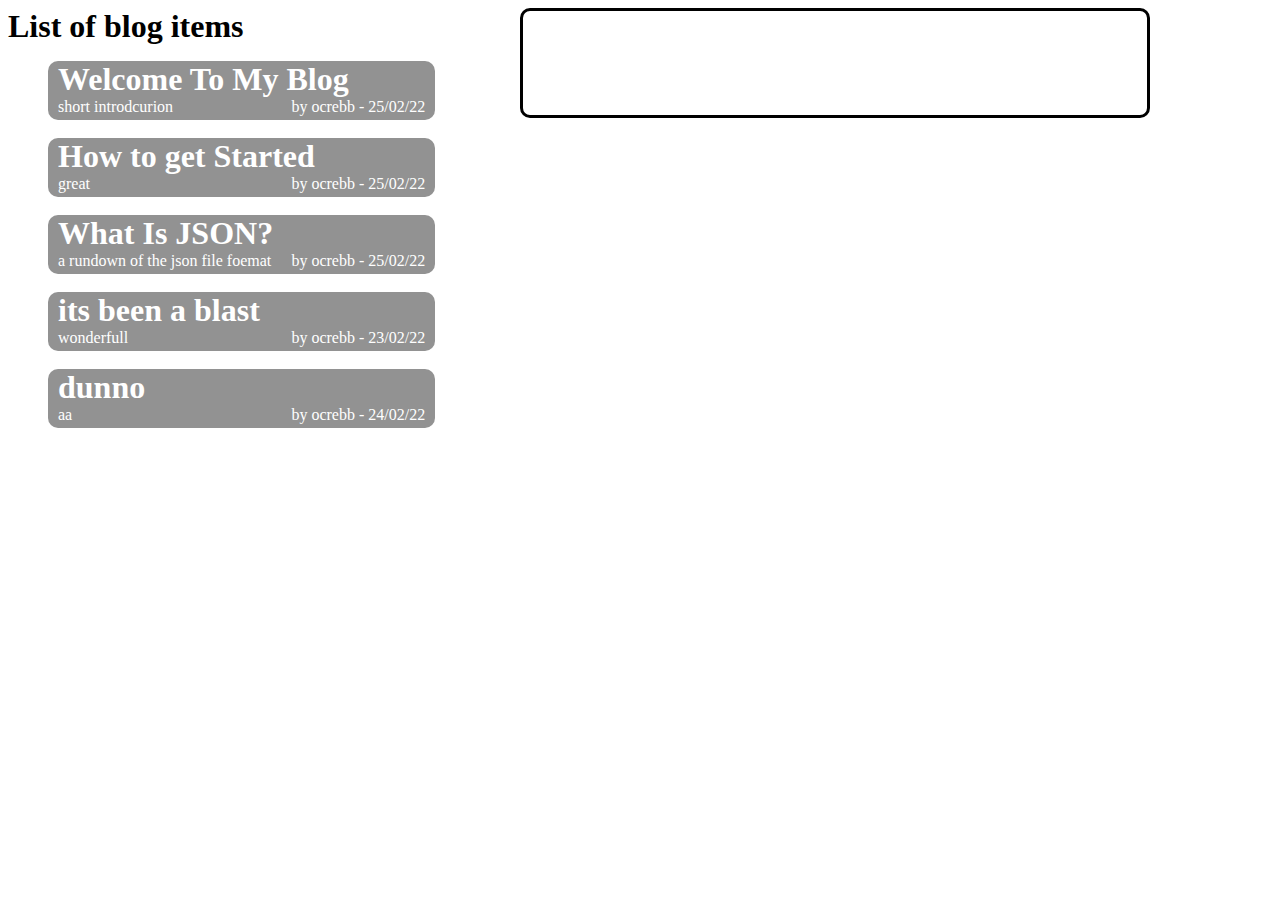
==== index.html @ 06d1c23e "add files" ====
<!DOCTYPE html>
<html>

<head>
	<script src="https://ocrebb776.github.io/ocrebb-reuse/index.js"></script>
	<style>
	body {
		font-family: Cambria, Cochin, Georgia, Times, 'Times New Roman', serif
	}

	.box {
		background-color: rgb(146, 146, 146);
		color: rgb(255, 255, 255);
		width: 500px;
		height: fit-content;
		border-radius: 10px;
		padding-left: 10px;
		padding-right: 10px;
		max-width: 30%;
		padding-bottom: 4px;
	}

	.box:active {
		background-color: rgb(202, 202, 202);
	}

	#dem {
		border: 3px solid black;
		width: 48%;
		height: fit-content;
		border-radius: 10px;
		padding-left: 10px;
		max-width: 60%;
		padding-bottom: 4px;
		position: absolute;
		margin-left: 40%;
		min-height: 100px;
		text-align: center;
		margin-right: 10vw;
	}

	h1 {
		display: inline;
	}

	h2 {
		display: inline;
	}

	img {
		max-width: 100%;
		height: fit-content;
		max-height: 700px;
	}

	.left {
		float: right;
	}
	</style>
</head>

<body>
	<div id="dem"></div>
	<h1>List of blog items</h1>
	<ul>
		<p id="demo"></p>
	</ul>
</body>
<script>
// function opens stuff
function openview(id, ti, des, con) {
	document.getElementById("dem").innerHTML = '<div class="main"><h1>' + ti + '</h1><br><h2>' + des + '</h2>' + con + '</div>';
}
let txt = "";
let dataa = []
// what to do 
x = fetch('json.json').then(results => results.json()).then(data => {
	dataa = Object.assign({}, data);
	// loop for how many in data
	for(x in dataa) {
		// create boxes
		txt += '<div id="' + dataa[x].id + '" class="box" onclick="openview(' + dataa[x].id + ',`' + dataa[x].title + '`,`' + dataa[x].desc + '`,`' + dataa[x].contents + '`)"><h1 style="display:inline;" >' + data[x].title + '</h1><br>' + data[x].desc + '<span class="left">by ' + data[x].auth + ' - ' + data[x].time + '</span></div><br>';
	}; //display boxes
	document.getElementById("demo").innerHTML = txt;
});
</script>
</script>

</html>
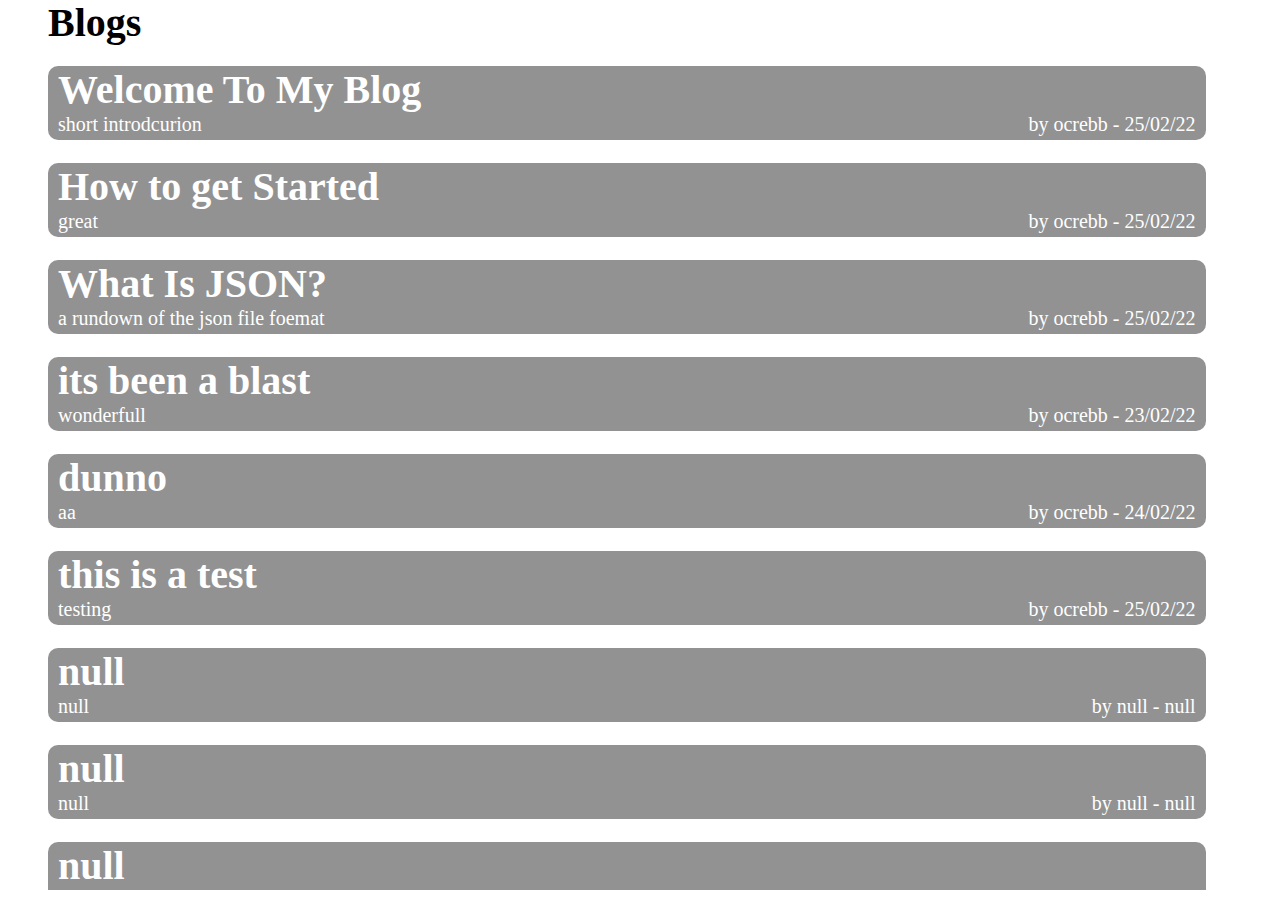
==== commit 160f45f6: "scroll" ====
--- a/index.html
+++ b/index.html
@@ -2,87 +2,125 @@
 <html>
 
 <head>
+	<link href='https://fonts.googleapis.com/css?family=Sofia' rel='stylesheet'>
 	<script src="https://ocrebb776.github.io/ocrebb-reuse/index.js"></script>
 	<style>
-	body {
-		font-family: Cambria, Cochin, Georgia, Times, 'Times New Roman', serif
-	}
+		body {
+			font-family: Tahoma;
+			font-size: 0;
+		}
 
-	.box {
-		background-color: rgb(146, 146, 146);
-		color: rgb(255, 255, 255);
-		width: 500px;
-		height: fit-content;
-		border-radius: 10px;
-		padding-left: 10px;
-		padding-right: 10px;
-		max-width: 30%;
-		padding-bottom: 4px;
-	}
+		/* width */
+		::-webkit-scrollbar {
+			width: 10px;
+		}
 
-	.box:active {
-		background-color: rgb(202, 202, 202);
-	}
+		/* Track */
+		::-webkit-scrollbar-track {
+			background: #f1f1f1;
+		}
 
-	#dem {
-		border: 3px solid black;
-		width: 48%;
-		height: fit-content;
-		border-radius: 10px;
-		padding-left: 10px;
-		max-width: 60%;
-		padding-bottom: 4px;
-		position: absolute;
-		margin-left: 40%;
-		min-height: 100px;
-		text-align: center;
-		margin-right: 10vw;
-	}
+		/* Handle */
+		::-webkit-scrollbar-thumb {
+			background: #888;
+		}
 
-	h1 {
-		display: inline;
-	}
+		/* Handle on hover */
+		::-webkit-scrollbar-thumb:hover {
+			background: #555;
+		}
 
-	h2 {
-		display: inline;
-	}
+		.box {
+			background-color: rgb(146, 146, 146);
+			color: rgb(255, 255, 255);
+			height: fit-content;
+			border-radius: 10px;
+			padding-left: 10px;
+			padding-right: 10px;
+			width: 90%;
+			padding-bottom: 4px;
+			font-size: 20px;
 
-	img {
-		max-width: 100%;
-		height: fit-content;
-		max-height: 700px;
-	}
+		}
 
-	.left {
-		float: right;
-	}
+		.box:active {
+			background-color: rgb(202, 202, 202);
+		}
+
+		#dem {
+			margin-top: 5vh;
+			width: 0%;
+			height: fit-content;
+			border-radius: 10px;
+			padding-left: 10px;
+			max-width: 60%;
+			padding-bottom: 4px;
+			position: absolute;
+			margin-left: 40%;
+			min-height: 0;
+			text-align: center;
+			margin-right: 10vw;
+			font-size: 20px;
+		}
+
+		h1 {
+			display: inline;
+		}
+
+		h2 {
+			display: inline;
+		}
+
+		img {
+			max-width: 100%;
+			height: fit-content;
+			max-height: 700px;
+		}
+
+		.left {
+			float: right;
+		}
+
+		#scroll {
+			overflow-y: scroll;
+			width: 100%;
+			height: 99vh;
+			margin-top: -1vh;
+			margin-bottom: 0;
+			font-size: 20px;
+		}
 	</style>
 </head>
 
 <body>
 	<div id="dem"></div>
-	<h1>List of blog items</h1>
-	<ul>
+	<ul id="scroll">
+		<h1>Blogs</h1>
 		<p id="demo"></p>
 	</ul>
 </body>
 <script>
-// function opens stuff
-function openview(id, ti, des, con) {
-	document.getElementById("dem").innerHTML = '<div class="main"><h1>' + ti + '</h1><br><h2>' + des + '</h2>' + con + '</div>';
-}
-let txt = "";
-let dataa = []
-// what to do 
-x = fetch('json.json').then(results => results.json()).then(data => {
-	dataa = Object.assign({}, data);
-	// loop for how many in data
-	for(x in dataa) {
-		// create boxes
-		txt += '<div id="' + dataa[x].id + '" class="box" onclick="openview(' + dataa[x].id + ',`' + dataa[x].title + '`,`' + dataa[x].desc + '`,`' + dataa[x].contents + '`)"><h1 style="display:inline;" >' + data[x].title + '</h1><br>' + data[x].desc + '<span class="left">by ' + data[x].auth + ' - ' + data[x].time + '</span></div><br>';
-	}; //display boxes
-	document.getElementById("demo").innerHTML = txt;
-});
+
+	// function opens stuff
+	function openview(id, ti, des, con) {
+		document.getElementById("scroll").style.width = "30%";
+		document.getElementById("dem").style.width = "48%";
+		document.getElementById("dem").style.minheight = "100px";
+		document.getElementById("dem").style.border = "3px solid black"
+		document.getElementById("dem").innerHTML = '<div class="main"><h1>' + ti + '</h1><br><h2>' + des + '</h2><br>' + con.replace(/,/g, "<br>") + '</div>';
+	}
+	let txt = "";
+	let dataa = []
+	// what to do 
+	x = fetch('json.json').then(results => results.json()).then(data => {
+		dataa = Object.assign({}, data);
+		// loop for how many in data
+		for (x in dataa) {
+			// create boxes
+			txt += '<div id="' + dataa[x].id + '" class="box" onclick="openview(' + dataa[x].id + ',`' + dataa[x].title + '`,`' + dataa[x].desc + '`,`' + dataa[x].contents + '`)"><h1 style="display:inline;" >' + data[x].title + '</h1><br>' + data[x].desc + '<span class="left">by ' + data[x].auth + ' - ' + data[x].time + '</span></div><br>';
+		}; //display boxes
+		document.getElementById("demo").innerHTML = txt;
+	});
 </script>
 </script>
 
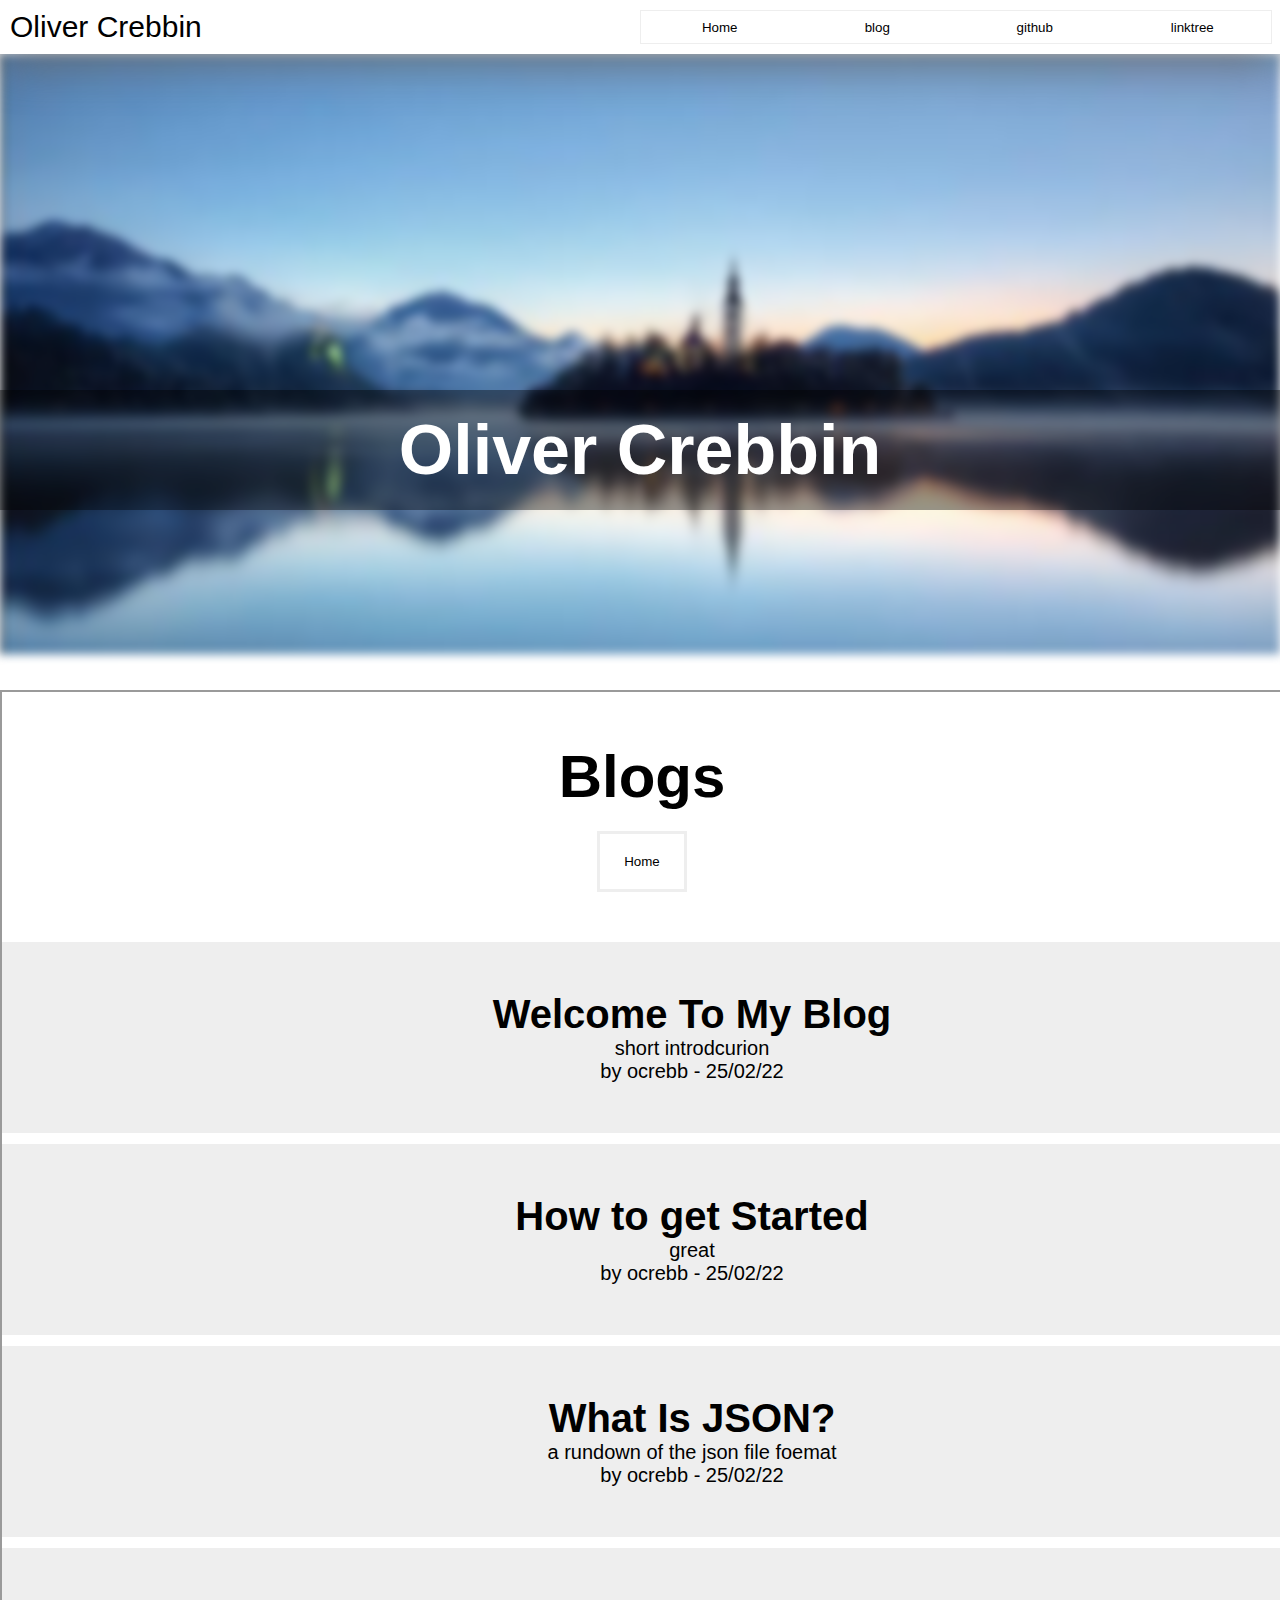
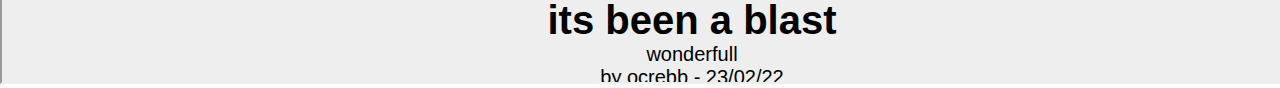
==== commit 16daef47: "no" ====
--- a/index.html
+++ b/index.html
@@ -1,127 +1,47 @@
 <!DOCTYPE html>
+<!--[if lt IE 7]>      <html class="no-js lt-ie9 lt-ie8 lt-ie7"> <![endif]-->
+<!--[if IE 7]>         <html class="no-js lt-ie9 lt-ie8"> <![endif]-->
+<!--[if IE 8]>         <html class="no-js lt-ie9"> <![endif]-->
+<!--[if gt IE 8]>      <html class="no-js"> <!--<![endif]-->
 <html>
 
 <head>
-	<link href='https://fonts.googleapis.com/css?family=Sofia' rel='stylesheet'>
-	<script src="https://ocrebb776.github.io/ocrebb-reuse/index.js"></script>
-	<style>
-		body {
-			font-family: Tahoma;
-			font-size: 0;
-		}
-
-		/* width */
-		::-webkit-scrollbar {
-			width: 10px;
-		}
-
-		/* Track */
-		::-webkit-scrollbar-track {
-			background: #f1f1f1;
-		}
-
-		/* Handle */
-		::-webkit-scrollbar-thumb {
-			background: #888;
-		}
-
-		/* Handle on hover */
-		::-webkit-scrollbar-thumb:hover {
-			background: #555;
-		}
-
-		.box {
-			background-color: rgb(146, 146, 146);
-			color: rgb(255, 255, 255);
-			height: fit-content;
-			border-radius: 10px;
-			padding-left: 10px;
-			padding-right: 10px;
-			width: 90%;
-			padding-bottom: 4px;
-			font-size: 20px;
-
-		}
-
-		.box:active {
-			background-color: rgb(202, 202, 202);
-		}
-
-		#dem {
-			margin-top: 5vh;
-			width: 0%;
-			height: fit-content;
-			border-radius: 10px;
-			padding-left: 10px;
-			max-width: 60%;
-			padding-bottom: 4px;
-			position: absolute;
-			margin-left: 40%;
-			min-height: 0;
-			text-align: center;
-			margin-right: 10vw;
-			font-size: 20px;
-		}
-
-		h1 {
-			display: inline;
-		}
-
-		h2 {
-			display: inline;
-		}
-
-		img {
-			max-width: 100%;
-			height: fit-content;
-			max-height: 700px;
-		}
-
-		.left {
-			float: right;
-		}
-
-		#scroll {
-			overflow-y: scroll;
-			width: 100%;
-			height: 99vh;
-			margin-top: -1vh;
-			margin-bottom: 0;
-			font-size: 20px;
-		}
-	</style>
+    <meta charset="utf-8">
+    <meta http-equiv="X-UA-Compatible" content="IE=edge">
+    <title>Oliver Crebbin</title>
+    <meta name="description" content="">
+    <meta name="viewport" content="width=device-width, initial-scale=1">
+    <link rel="stylesheet" href="style.css">
 </head>
 
 <body>
-	<div id="dem"></div>
-	<ul id="scroll">
-		<h1>Blogs</h1>
-		<p id="demo"></p>
-	</ul>
+    <!--[if lt IE 7]>
+            <p class="browsehappy">You are using an <strong>outdated</strong> browser. Please <a href="#">upgrade your browser</a> to improve your experience.</p>
+        <![endif]-->
+    <div class="header">
+        Oliver Crebbin
+        <div class="options">
+            <button onclick="window.location.href = 'index.html'">Home</button>
+            <button onclick="window.location.href = 'blog.html'">blog</button>
+            <button onclick="window.location = 'https://github.com/ocrebb776'">github</button>
+            <button onclick="window.location.href = '#'">linktree</button>
+        </div>
+    </div>
+    <div class="title "></div>
+    <div class="bg-text ">
+        Oliver Crebbin
+    </div>
+    <br><br>
+    <iframe src="blog.html " id="frame "></iframe>
 </body>
 <script>
+    // Selecting the iframe element
+    var iframe = document.getElementById("frame ");
 
-	// function opens stuff
-	function openview(id, ti, des, con) {
-		document.getElementById("scroll").style.width = "30%";
-		document.getElementById("dem").style.width = "48%";
-		document.getElementById("dem").style.minheight = "100px";
-		document.getElementById("dem").style.border = "3px solid black"
-		document.getElementById("dem").innerHTML = '<div class="main"><h1>' + ti + '</h1><br><h2>' + des + '</h2><br>' + con.replace(/,/g, "<br>") + '</div>';
-	}
-	let txt = "";
-	let dataa = []
-	// what to do 
-	x = fetch('json.json').then(results => results.json()).then(data => {
-		dataa = Object.assign({}, data);
-		// loop for how many in data
-		for (x in dataa) {
-			// create boxes
-			txt += '<div id="' + dataa[x].id + '" class="box" onclick="openview(' + dataa[x].id + ',`' + dataa[x].title + '`,`' + dataa[x].desc + '`,`' + dataa[x].contents + '`)"><h1 style="display:inline;" >' + data[x].title + '</h1><br>' + data[x].desc + '<span class="left">by ' + data[x].auth + ' - ' + data[x].time + '</span></div><br>';
-		}; //display boxes
-		document.getElementById("demo").innerHTML = txt;
-	});
-</script>
+    // Adjusting the iframe height onload event
+    iframe.onmouseenter = function() {
+        iframe.style.height = iframe.contentWindow.document.body.scrollHeight + 'px';
+    }
 </script>
 
 </html>--- a/style.css
+++ b/style.css
@@ -0,0 +1,88 @@
+body {
+    margin: 0px;
+    font-family: Arial, Helvetica, sans-serif;
+    overflow-x: hidden
+}
+
+
+/* top bar*/
+
+.header {
+    background-color: white;
+    display: grid;
+    grid-template-columns: 5fr 5fr;
+    padding: 10px;
+    font-size: 30px;
+    position: sticky;
+    z-index: 2;
+    box-shadow: rgb(105, 105, 105) 0px 2px 50px;
+}
+
+
+/* button row inside top bar */
+
+.options {
+    background-color: #eee;
+    width: 100%;
+    display: flex;
+    justify-content: space-evenly;
+    padding: 1px;
+}
+
+
+/* Buttons inded top bar */
+
+.options button {
+    width: 100%;
+    background-color: white;
+    border: none;
+}
+
+.options button:hover {
+    background-color: #EEE;
+}
+
+
+/* home text */
+
+.title {
+    display: flex;
+    align-items: center;
+    justify-content: center;
+    flex-direction: column;
+    width: 100vw;
+    height: 600px;
+    filter: blur(0px);
+    -webkit-filter: blur(5px);
+    background-image: url('home.jpg');
+    background-size: cover;
+    background-position: center;
+}
+
+.bg-text {
+    background-color: rgb(0, 0, 0);
+    /* Fallback color */
+    background-color: rgba(0, 0, 0, 0.4);
+    /* Black w/opacity/see-through */
+    color: white;
+    font-weight: bold;
+    position: absolute;
+    top: 50%;
+    left: 50%;
+    transform: translate(-50%, -50%);
+    z-index: 2;
+    width: 100%;
+    padding: 20px;
+    text-align: center;
+    font-size: 70px;
+}
+
+
+/* iframe */
+
+iframe {
+    z-index: 2;
+    background-color: white;
+    width: 100%;
+    height: 110vh;
+}